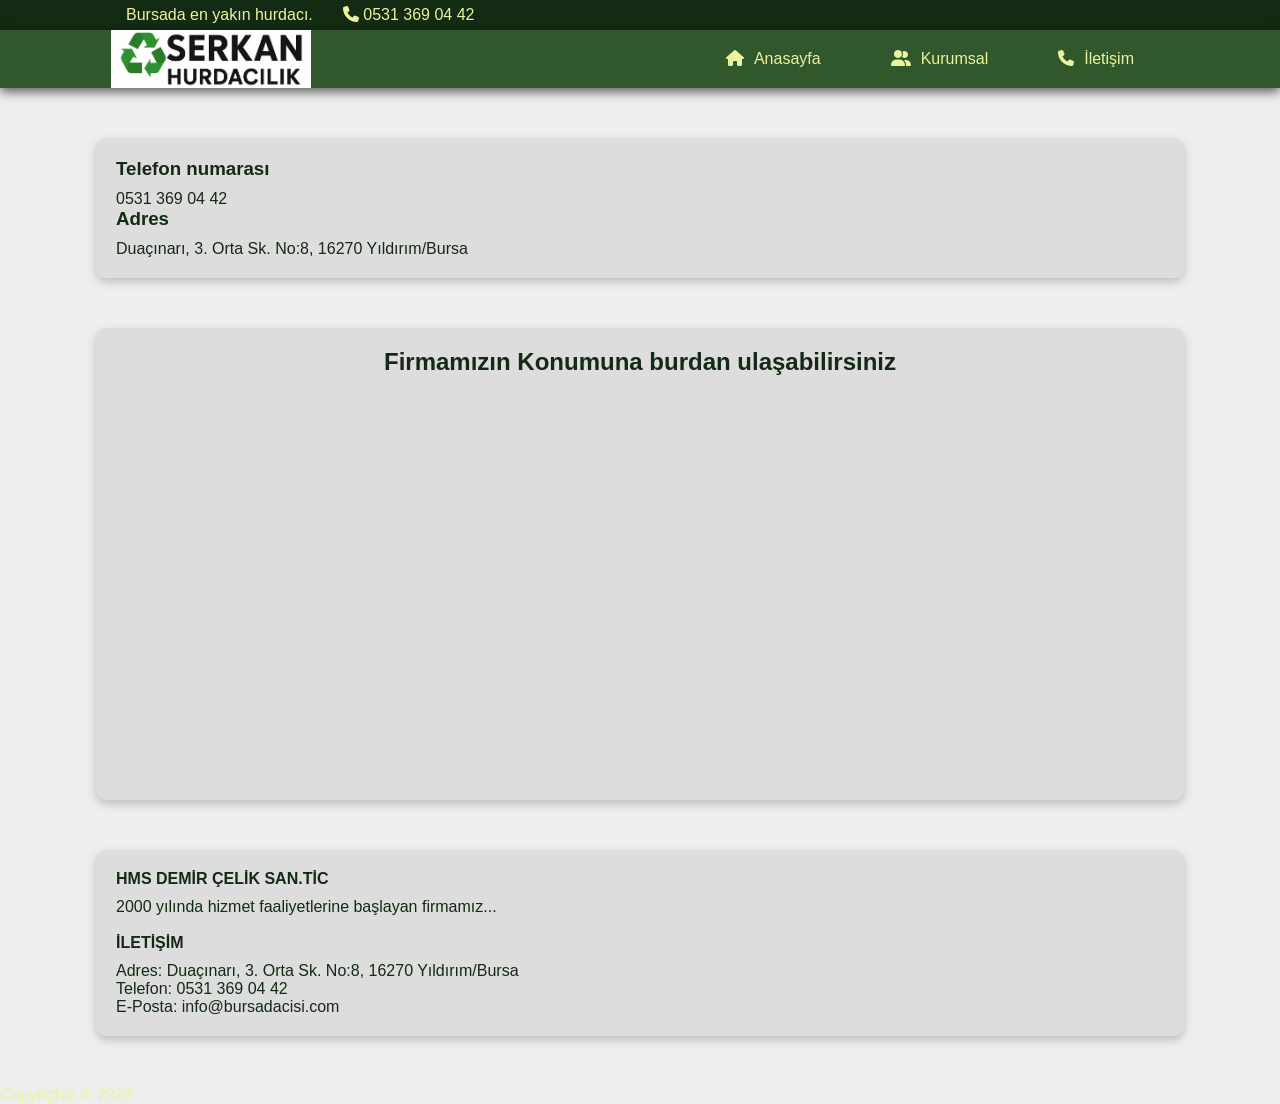
==== contact.html @ fff74c4e "first commit" ====
<!DOCTYPE html>
<html lang="en">

<head>
    <meta charset="UTF-8">
    <meta name="viewport" content="width=device-width, initial-scale=1.0">
    <title>Document</title>
    <link rel="stylesheet" href="style.css">
    <link rel="stylesheet" href="https://cdnjs.cloudflare.com/ajax/libs/font-awesome/6.5.0/css/all.min.css">

</head>

<body>
    <div class="contact-header">
        <div class="container">
            <div>
                <p>Bursada en yakın hurdacı.</p>
            </div>
            <div>
                <i class="fa-solid fa-phone"></i>
                <span>0531 369 04 42</span>
            </div>

        </div>
    </div>
    <header>
        <div class="container">
            <img src="Images/logo.png" alt="logo">
            <ul class="navbar-list">
                <li class="home-btn"><i class="fa-solid fa-house"></i><span>Anasayfa</span></li>
                <li class="kurumsal-btn"><i class="fa-solid fa-user-group"></i><span>Kurumsal</span></li>
                <li class="contact-btn"><i class="fa-solid fa-phone"></i><span>İletişim</span></li>
            </ul>
            <div class="bar-btn"><i class="fa-solid fa-bars"></i></div>
        </div>
    </header>
    <section class="contact-info">
        <!-- <h3>Destek Merkezi</h3>
        <p>info@example.com</p> -->

        <h3>Telefon numarası</h3>
        <p>0531 369 04 42</p>

        <h3>Adres</h3>
        <p>Duaçınarı, 3. Orta Sk. No:8, 16270 Yıldırım/Bursa</p>
    </section>




    <section class="map">
        <h2>Firmamızın Konumuna burdan ulaşabilirsiniz</h2>

        <iframe src="https://www.google.com/maps?q=Serkan+hurdac%C4%B1l%C4%B1k&output=embed" width="100%" height="400"
            style="border:0;" allowfullscreen="" loading="lazy">
        </iframe>

    </section>


    <section class="footer-info">
        <h4>HMS DEMİR ÇELİK SAN.TİC</h4>
        <p>2000 yılında hizmet faaliyetlerine başlayan firmamız...</p>
        <br>
        <h4>İLETİŞİM</h4>
        <p>Adres: Duaçınarı, 3. Orta Sk. No:8, 16270 Yıldırım/Bursa</p>
        <p>Telefon: 0531 369 04 42</p>
        <p>E-Posta: info@bursadacisi.com</p>
    </section>

    </main>

    <footer>
        <p>Copyrights © 2026</p>
    </footer>
    <script src="index.js"></script>
</body>

</html>
---- style.css ----
body {
    font-family: sans-serif;
    margin: 0;
    padding: 0;
    color: #ecf39e;
    background-color: #eee;
}

* {
    margin: 0;
    padding: 0;
    box-sizing: border-box;
}

/* =========================
   CONTAINER
========================= */
.container {
    padding-left: 15px;
    padding-right: 15px;
    margin-left: auto;
    margin-right: auto;
    width: 85%;
}

/* =========================
   TOP CONTACT BAR
========================= */
.contact-header {
    display: flex;
    background-color: #132a13;
    height: 30px;
    align-items: center;
}

.contact-header .container {
    display: flex;
    align-items: center;
}

.contact-header .container div {
    margin: 0 15px;
}

/* =========================
   HEADER
========================= */
header {
    background-color: #31572c;
    box-shadow: 0px 4px 10px rgba(0, 0, 0, 0.6);
}

header .container {
    display: flex;
    align-items: center;
    justify-content: space-between;
}

header .container img {
    width: 200px;
}

header .container ul {
    display: flex;
    list-style: none;
}

header .container ul li {
    margin: 0 25px;
    padding: 10px;
    position: relative;
}

header .container ul li span {
    margin-left: 10px;
}

header .container ul li::after {
    content: "";
    position: absolute;
    left: 0;
    bottom: 0;
    width: 0;
    height: 3px;
    background: #ecf39e;
    transition: width 0.3s ease;
}

header .container ul li:hover::after {
    width: 100%;
}

.bar-btn {
    display: none;
}

/* =========================
   HERO IMAGE
========================= */
.center img {
    width: 100%;
    height: 500px;
}

/* =========================
   CARDS
========================= */
.cards {
    display: grid;
    grid-template-columns: repeat(3, 1fr);
    gap: 10px;
}

.card {
    background-color: #ddd;
    padding: 8px;
    color: #132a13;
    border-radius: 10px;
    position: relative;
    min-height: 450px;
    display: flex;
    flex-direction: column;
    justify-content: space-between;
}

.card img {
    width: 100%;
    border-radius: 8px;
    object-fit: cover;
}

.card p {
    margin-bottom: 50px;
}

/* BUTTON */
.detay-btn {
    height: 30px;
    width: 100px;
    background-color: #132a13;
    position: absolute;
    right: 10px;
    bottom: 10px;
    color: #ecf39e;
    display: flex;
    justify-content: center;
    align-items: center;
    overflow: hidden;
    border-radius: 5px;
    z-index: 1;
}

.detay-btn::before {
    content: "";
    position: absolute;
    top: 0;
    left: 0;
    width: 0%;
    height: 100%;
    background-color: #31572c;
    transition: width 0.4s ease;
    z-index: -1;
}

.detay-btn:hover::before {
    width: 100%;
}

.serkan-hurdacilik .container {
    color: #132a13;
    display: flex;
    flex-direction: column;
    align-items: center;

}

.logo {
    width: 30%;

}
.vismis{
    display: flex;
    color: #132a13;
    align-items: center;
    flex-direction: column;
    margin: 30px;
}
/* =========================
   CONTACT / FOOTER SECTIONS
========================= */
.contact-info,
.contact-form,
.map,
.footer-info {
    width: 85%;
    margin: 50px auto;
    padding: 20px;
    background-color: #ddd;
    color: #132a13;
    border-radius: 10px;
    box-shadow: 0 4px 10px rgba(0, 0, 0, 0.2);
}

.contact-info h3,
.contact-form label,
.footer-info h4 {
    color: #132a13;
    margin-bottom: 10px;
}

.contact-form form {
    display: flex;
    flex-direction: column;
    gap: 10px;
}

.contact-form input,
.contact-form select,
.contact-form textarea {
    padding: 10px;
    border: 2px solid #31572c;
    border-radius: 5px;
    outline: none;
}

.contact-form textarea {
    min-height: 120px;
    resize: none;
}

.contact-form button {
    width: 120px;
    padding: 8px;
    background-color: #132a13;
    color: #ecf39e;
    border: none;
    border-radius: 5px;
    cursor: pointer;
    transition: 0.3s;
}

.contact-form button:hover {
    background-color: #31572c;
}

.map {
    text-align: center;
}

.whatsapp-btn {
    position: fixed;
    bottom: 20px;
    right: 20px;
    background-color: #25D366;
    color: white;
    font-size: 24px;
    width: 55px;
    height: 55px;
    border-radius: 50%;
    display: flex;
    justify-content: center;
    align-items: center;
    text-decoration: none;
    box-shadow: 0 4px 10px rgba(0, 0, 0, 0.3);
    z-index: 999;
    transition: 0.3s;
}

.whatsapp-btn:hover {
    transform: scale(1.1);
}
.call-btn {
    position: fixed;
    bottom: 20px;
    left: 20px;
    background-color: #132a13;
    color: #ecf39e;
    width: 55px;
    height: 55px;
    border-radius: 50%;
    display: flex;
    justify-content: center;
    align-items: center;
    font-size: 24px;
    text-decoration: none;
    box-shadow: 0 4px 10px rgba(0,0,0,0.3);
    z-index: 999;
    transition: 0.3s;
}

.call-btn:hover {
    transform: scale(1.1);
}

#slider {
    transition: opacity 0.5s ease;
}

/* =========================
   RESPONSIVE
========================= */

@media (max-width: 1024px) {

    .cards {
        grid-template-columns: repeat(2, 1fr);
    }

    .center img {
        height: 350px;
    }
}

@media (max-width: 768px) {
    .contact-header {
        height: 70px;
    }


    .bar-btn {
        display: block;
    }

    header .container ul {
        padding-top: 100px;
        flex-direction: column;
        background-color: black;
        width: 300px;
        position: absolute;
        left: 0;
        height: 100%;
        z-index: 3;
        top: 0;
        display: none;

    }

    header .container ul li {
        height: 50px;
        border-bottom-style: solid;
        border-width: 3px;
        border-color: #ecf39e;
        margin: 0;
    }


    .cards {
        grid-template-columns: 1fr;
        margin-top: 80px;
    }

    .card {
        min-height: auto;
    }

    .center img {
        height: 250px;
    }

    .contact-info,
    .contact-form,
    .map,
    .footer-info {
        width: 95%;
        margin: 20px auto;
    }
    .logo {
        width: 50%;

    }
    .contact-header .container {
        flex-direction: column;
        text-align: center;
    }
}

@media (max-width: 480px) {
    .contact-header {
        height: 70px;
    }

    header .container ul {
        display: none;
    }

    header .container img {
        width: 150px;
    }

    .bar-btn {
        display: block;
    }

    .center img {
        height: 200px;
    }

    .detay-btn {
        width: 90px;
        height: 28px;
        font-size: 12px;
    }

    .logo {
        width: 80%;

    }

    .contact-form button {
        width: 100%;
    }
}
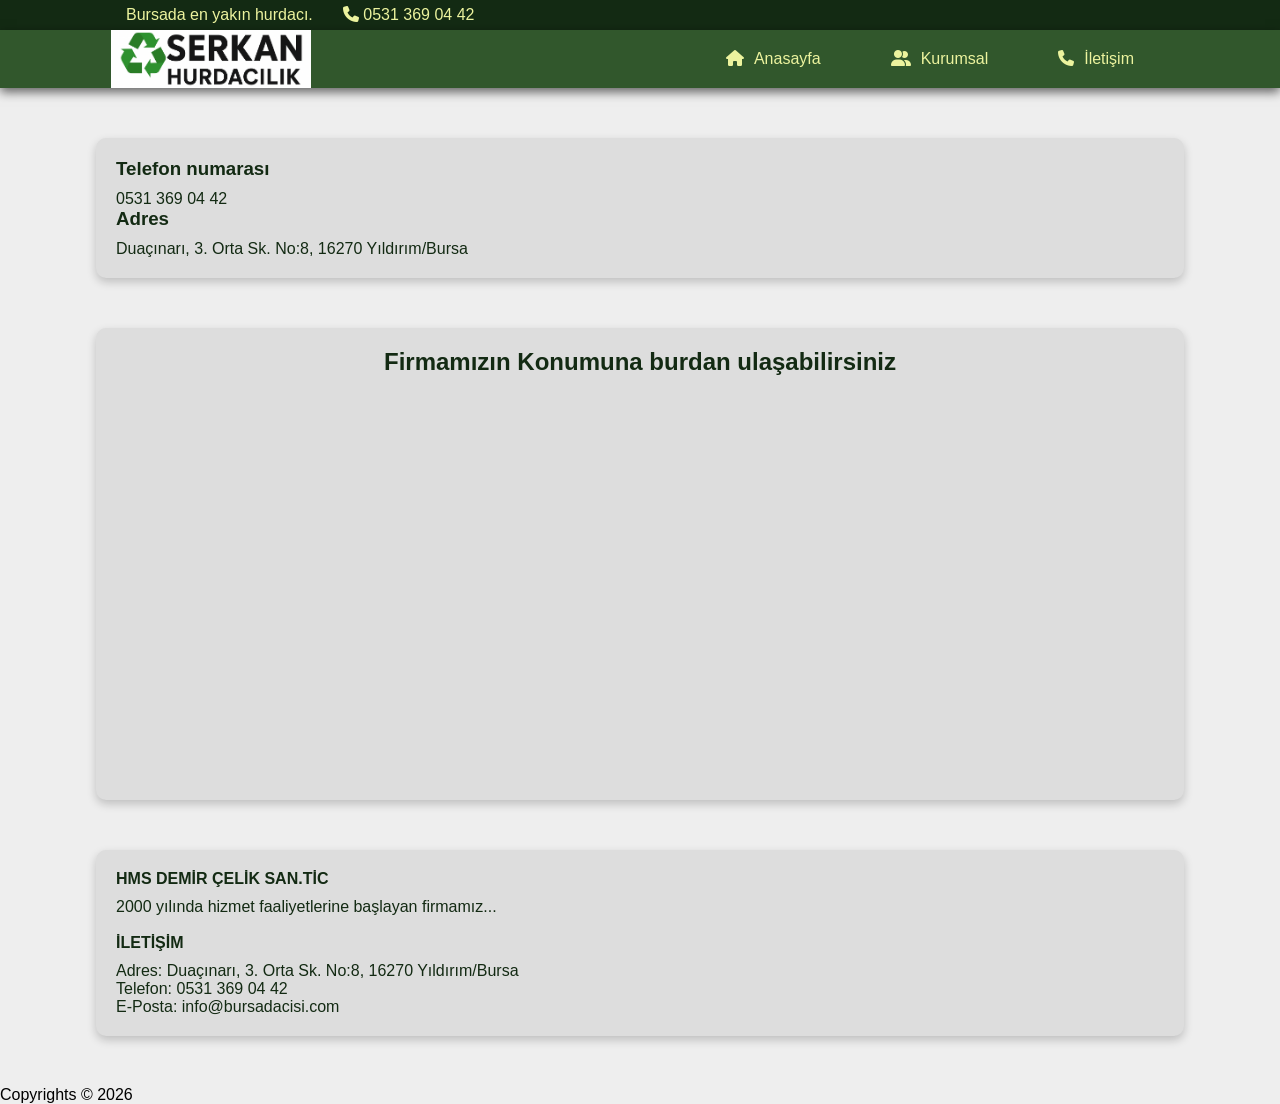
==== commit 951641fc: "updated concatination data" ====
--- a/contact.html
+++ b/contact.html
@@ -70,7 +70,7 @@
 
     </main>
 
-    <footer>
+    <footer style="color:black ;">
         <p>Copyrights © 2026</p>
     </footer>
     <script src="index.js"></script>
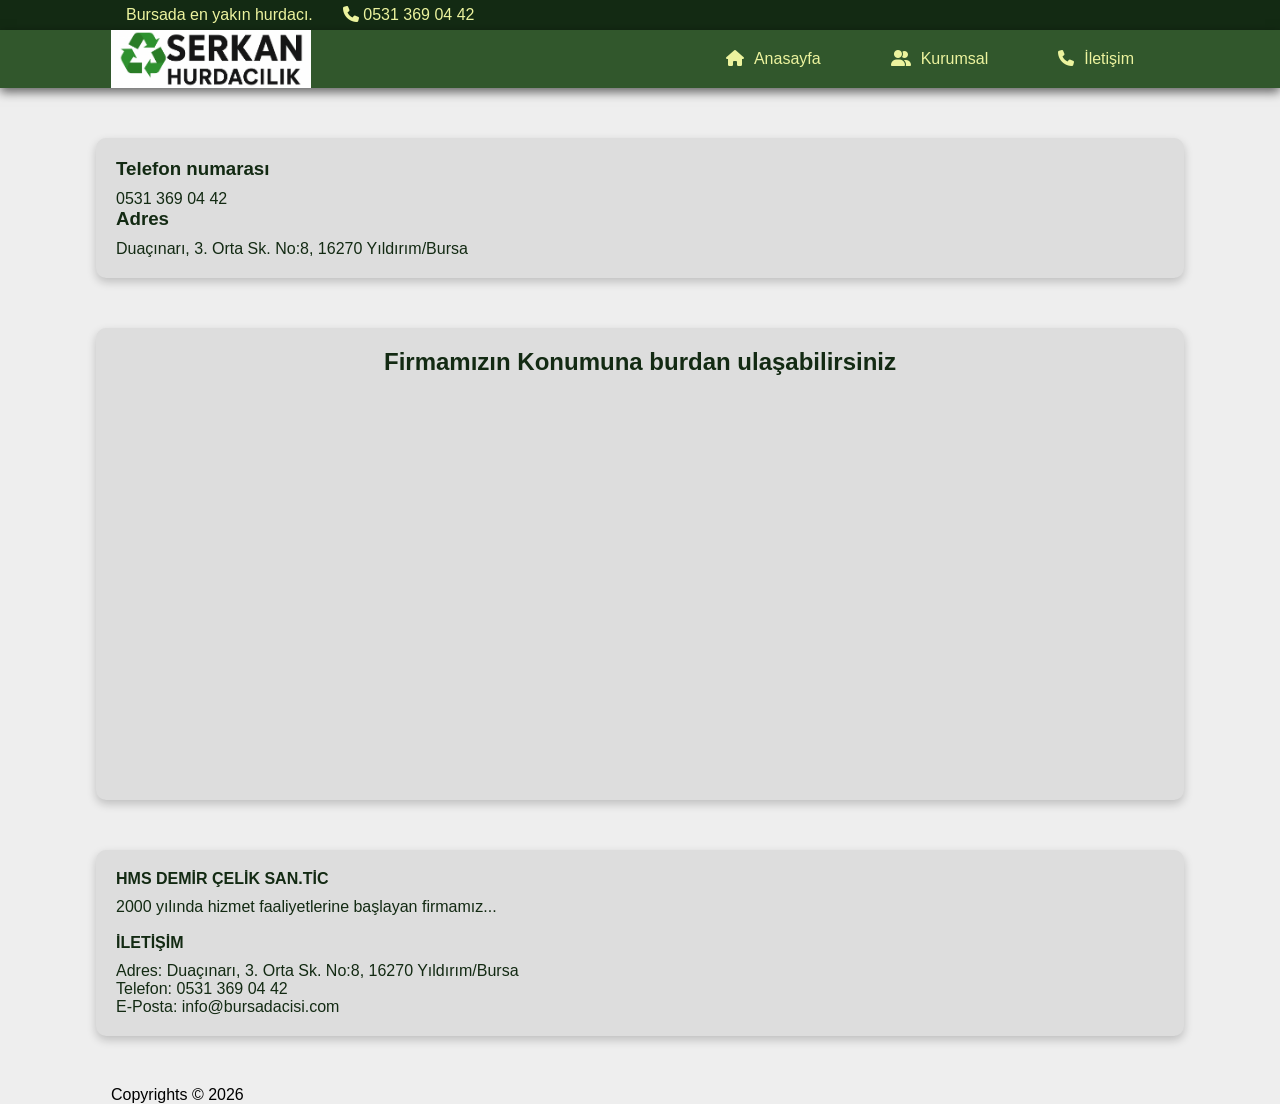
==== commit c05664c1: "Copyrights © 2026 to black" ====
--- a/contact.html
+++ b/contact.html
@@ -71,7 +71,7 @@
     </main>
 
     <footer style="color:black ;">
-        <p>Copyrights © 2026</p>
+        <div class="container"><p>Copyrights © 2026</p></div>
     </footer>
     <script src="index.js"></script>
 </body>
